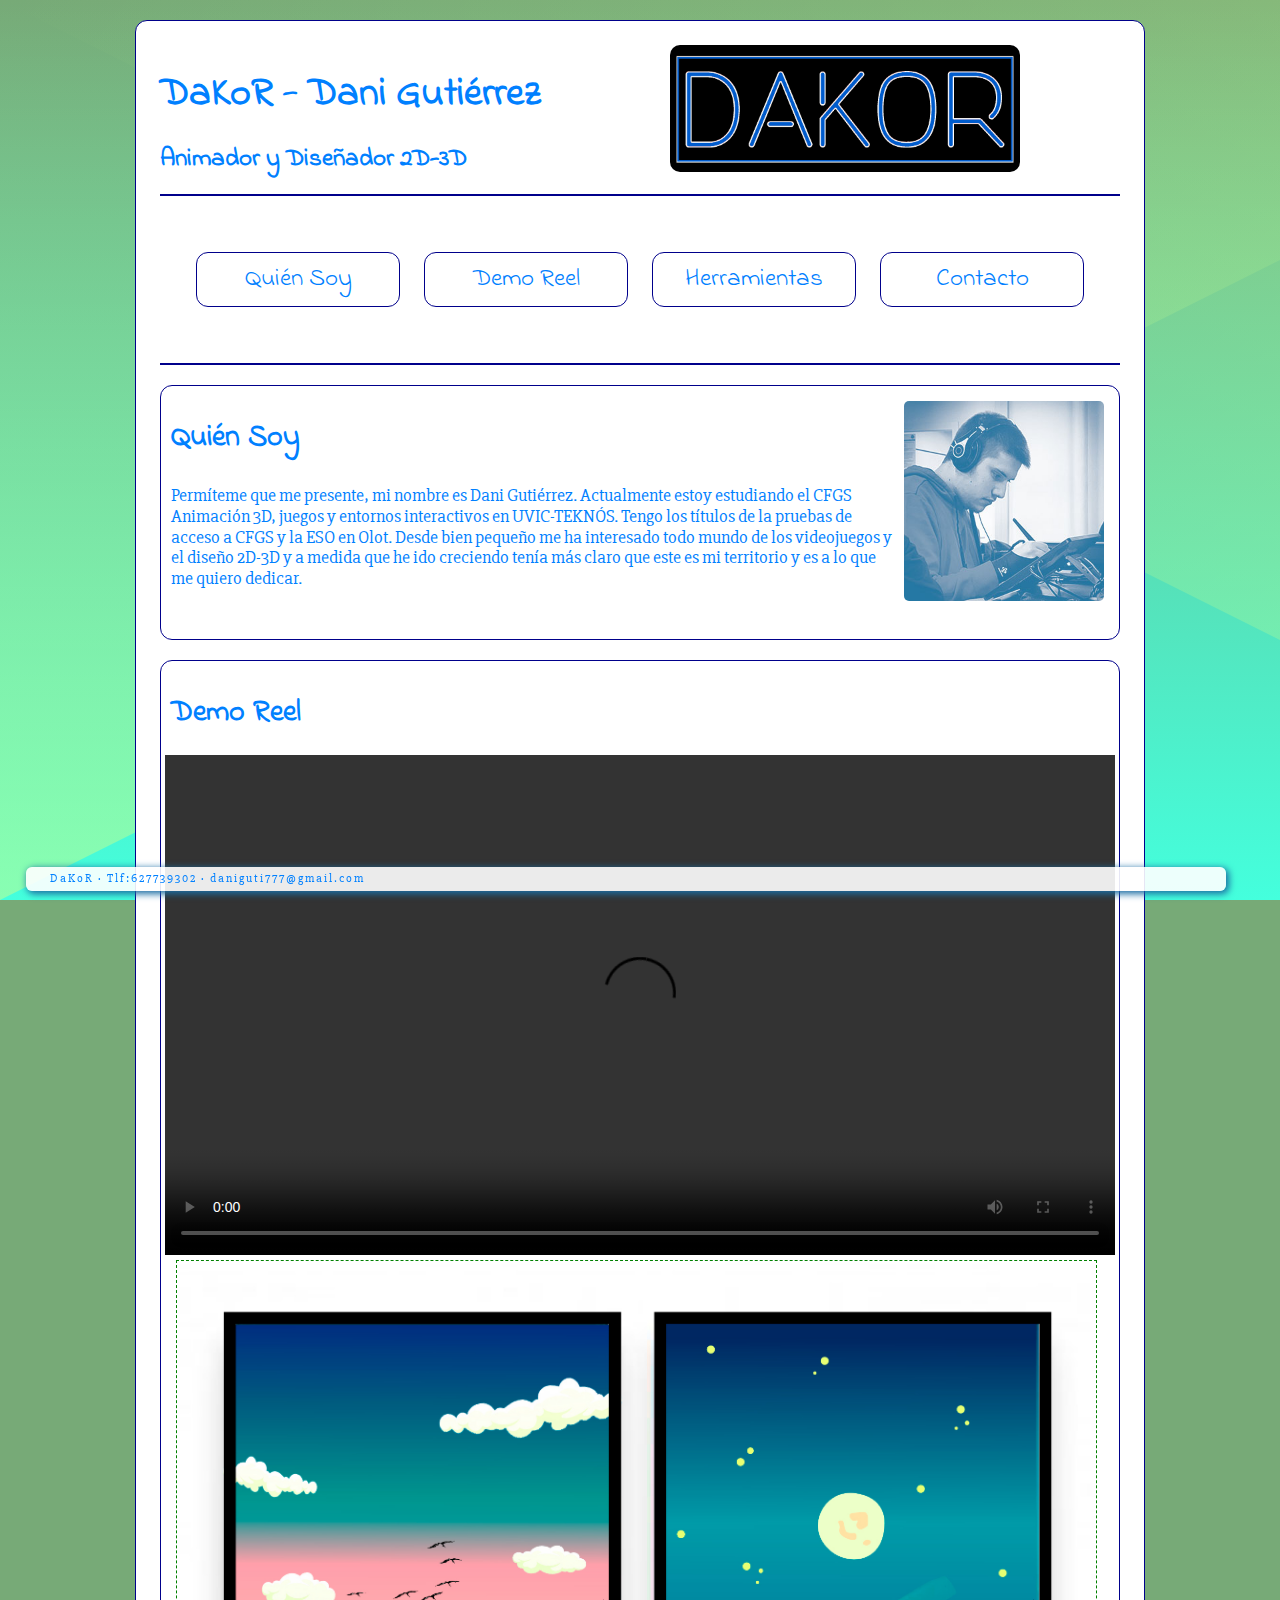
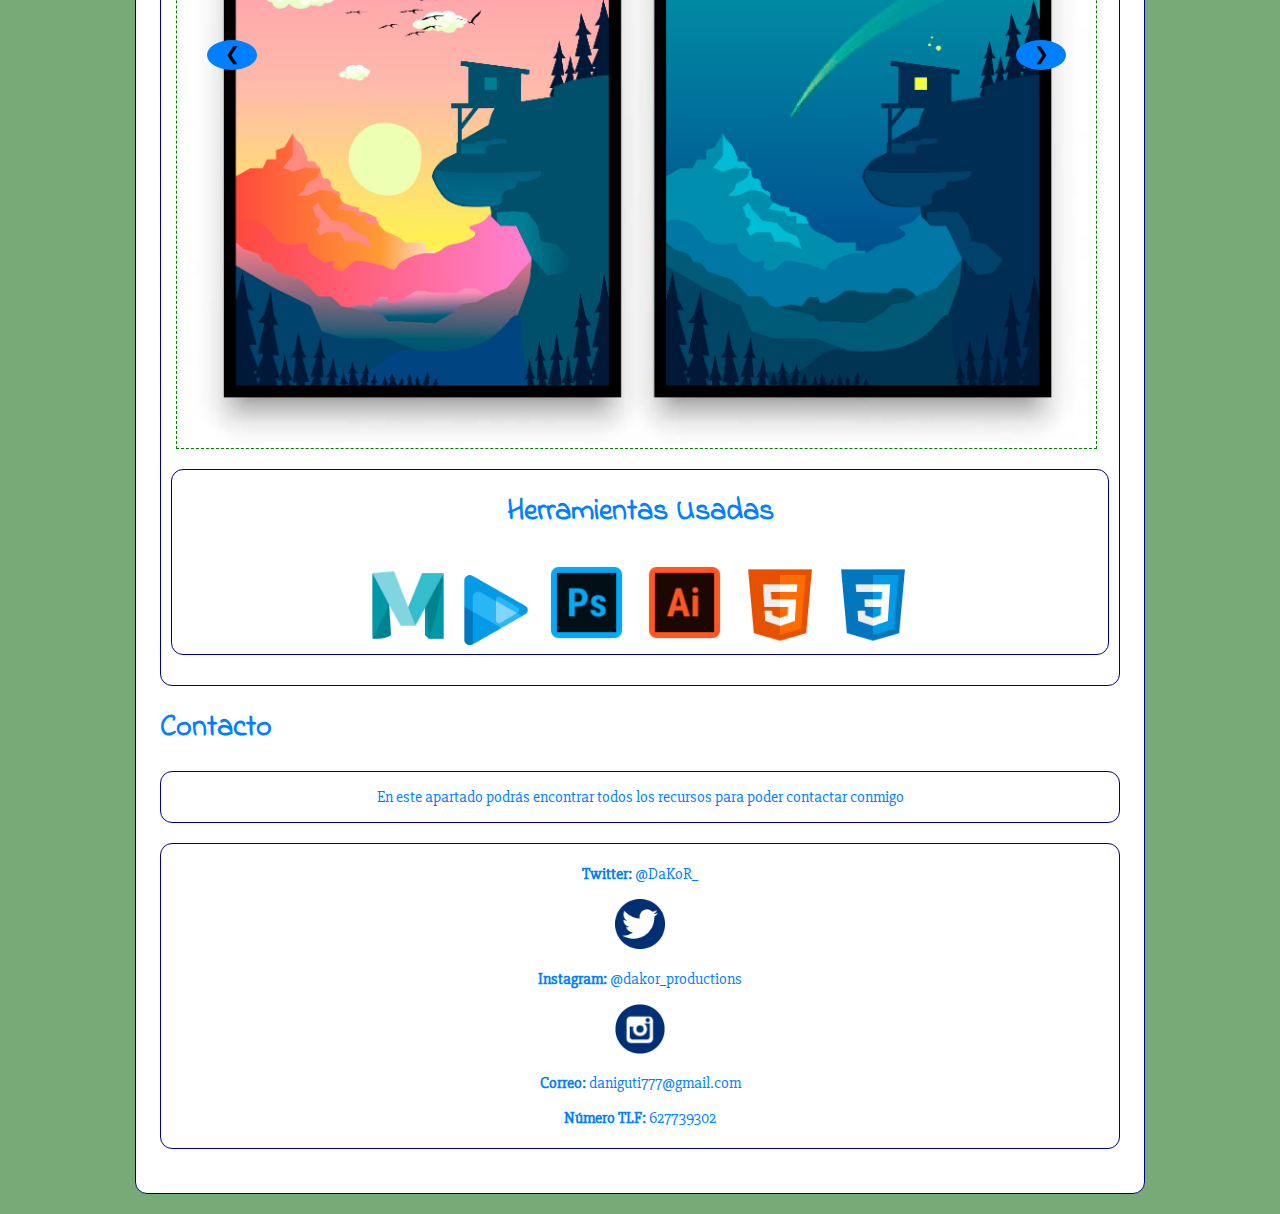
==== index.html @ b159e6d4 "Pujada Arxius" ====
<!DOCTYPE html>
<html lang="en"><head>
    <meta charset="UTF-8">
    <title>DaKoR</title>
    <link rel="icon" href="imatges/favicon.ico" type="image/ico" sizes="20x20">
    <link href="https://fonts.googleapis.com/css?family=Indie+Flower|Slabo+27px&display=swap" rel="stylesheet">
    <link href="css/estil.css" rel="stylesheet">
    <link rel="stylesheet" href="css/normalize.css">
    <link rel="stylesheet" href="css/animations.css">
    
</head>


<body>

  
    <div id="container-general">
        
        <img class="dakor" src="imatges/DaKoR1.jpg" width="350">
        
        <h1 id="titol" class="slideDown">DaKoR - Dani Gutiérrez</h1>
        
        
        
        <h2 id="subtitol" class="floating "> Animador y Diseñador 2D-3D</h2>
        
        <div class= linea>  </div>
        <div id="container-menu">
            <div class="elements-menu active"><a href="index.html">Quién Soy</a></div>
            <div class="elements-menu"><a href="#reel">Demo Reel</a></div>
            <div class="elements-menu"><a href="#herr">Herramientas</a></div>
             <div class="elements-menu"><a href="#cont">Contacto</a></div>
        </div>
        <div class= linea>  </div>
        
        <div class="presen">
            <div class="foto">
            <img class="yo" src="imatges/foto1.jpg" width="200"></div>
            
            <h2 id="qui">Quién Soy</h2>
            
            
            
            <p class="presenta">Permíteme que me presente, mi nombre es Dani Gutiérrez. Actualmente estoy estudiando el CFGS Animación 3D, juegos y entornos interactivos en UVIC-TEKNÓS. Tengo los títulos de la pruebas de acceso a CFGS y la ESO en Olot.
            
            Desde bien pequeño me ha interesado todo mundo de los videojuegos y el diseño 2D-3D y a medida que he ido creciendo tenía más claro que este es mi territorio y es a lo que me quiero dedicar. </p>
        </div>
        
        <div class="demo">
        
        
        <h2 id="reel">Demo Reel</h2>
    

   <div class="box">
      <video width="950" height="500"  controls width="100%">
        <source src="video/treballs.mp4" type="video/mp4"  />
        
        <track label="Català" kind="subtitles" srclang="cat" src="captions/subtitols_ca.vtt" >
        <track label="Castellano" kind="subtitles" srclang="caste" src="captions/subtitols_caste.vtt" >
         </video>
   </div> 
     <div class="container-display">
        <img class="mySlides" src="imatges/pai.jpg" style="width:100%">
        <img class="mySlides" src="imatges/foxer.jpg" style="width:100%">
        <img class="mySlides" src="imatges/yoda.jpg" style="width:100%">

        <button class="boton-slider fletxaDreta-slider" onclick="plusDivs(-1)">&#10094;</button>
        <button class="boton-slider fletxaEsquerra-slider" onclick="plusDivs(1)">&#10095;</button>
    </div>
    <!--Script JS-->

    <script>
        var slideIndex = 1;
        showDivs(slideIndex);

        function plusDivs(n) {
            showDivs(slideIndex += n);
        }

        function showDivs(n) {
            var i;
            var x = document.getElementsByClassName("mySlides");
            if (n > x.length) {
                slideIndex = 1
            }
            if (n < 1) {
                slideIndex = x.length
            }
            for (i = 0; i < x.length; i++) {
                x[i].style.display = "none";
            }
            x[slideIndex - 1].style.display = "block";
        }

    </script>

           
       <div class="eines">
        
        
        <h2 id="herr">Herramientas Usadas </h2>
        
           
           <img class=ps src="imatges/maya.png" width="90" title="Maya 3D"> 
           <img class=ps src="imatges/vegas.png" width="80" title="Vegas Pro"> 
           <img class=ps src="imatges/ps.png" width="95" title="Adobe Photoshop">
           <img class=ps src="imatges/ai.png" width="95" title="Adobe Illustrator">
           <img class=ps src="imatges/html.png" width="90" title="HTML5"> 
           <img class=ps src="imatges/css.png" width="90" title="CSS"> 
           
           
        
        
        
        </div>
        
    </div>
    
    
    
        <div class="contacte">
        
        <h2 id="cont">Contacto</h2>
        
        
        <div class="text">
        <p>En este apartado podrás encontrar todos los recursos para poder contactar conmigo</p>
        </div>
         <div class="text2">
         <div class=""></div>
    <p><b>Twitter:</b> @DaKoR_</p> 
        <div class="twitter">
         <a href="https://twitter.com/DaKoR_"><img width="50" alt="twitter" src="imatges/twitter.png"></a>
               
</div>
                
    <p><b>Instagram:</b> @dakor_productions</p>
    <div class="instag">
    <a href="https://www.instagram.com/dakor_productions/?hl=es"><img width="50" alt="insta" src="imatges/insta.png"></a>
    </div>
    <div class="corretelf">
    <p><b>Correo: </b> daniguti777@gmail.com</p>
    <p><b>Número TLF:</b> 627739302</p>
        
        
        
        
        </div>
        
        
        
        
        </div>
        <p class="footer">DaKoR · Tlf:627739302 · daniguti777@gmail.com</p>
        
         
        
        </div>        
        </div>
        </body> 
        </html>
---- css/estil.css ----
body {
    font-family: 'Slabo 27px', serif;
    color: #0080ff;
    background-color: #77aa77;
background-image: url("data:image/svg+xml,%3Csvg xmlns='http://www.w3.org/2000/svg' width='100%25' height='100%25' viewBox='0 0 2 1'%3E%3Cdefs%3E%3ClinearGradient id='a' gradientUnits='userSpaceOnUse' x1='0' x2='0' y1='0' y2='1'%3E%3Cstop offset='0' stop-color='%2377aa77'/%3E%3Cstop offset='1' stop-color='%234fd'/%3E%3C/linearGradient%3E%3ClinearGradient id='b' gradientUnits='userSpaceOnUse' x1='0' y1='0' x2='0' y2='1'%3E%3Cstop offset='0' stop-color='%23cf8' stop-opacity='0'/%3E%3Cstop offset='1' stop-color='%23cf8' stop-opacity='1'/%3E%3C/linearGradient%3E%3ClinearGradient id='c' gradientUnits='userSpaceOnUse' x1='0' y1='0' x2='2' y2='2'%3E%3Cstop offset='0' stop-color='%23cf8' stop-opacity='0'/%3E%3Cstop offset='1' stop-color='%23cf8' stop-opacity='1'/%3E%3C/linearGradient%3E%3C/defs%3E%3Crect x='0' y='0' fill='url(%23a)' width='2' height='1'/%3E%3Cg fill-opacity='0.5'%3E%3Cpolygon fill='url(%23b)' points='0 1 0 0 2 0'/%3E%3Cpolygon fill='url(%23c)' points='2 1 2 0 0 0'/%3E%3C/g%3E%3C/svg%3E");
background-attachment: fixed;
background-size: cover;
}

a {
    text-decoration: none;
    color: #0080ff;
}
a:hover{
    color: white;
    text-decoration: none
}
.linea{
    border-bottom: 2px solid darkblue;
    
}

#titol {
   
    font-family: 'Indie Flower', cursive;
    font-size: 40px;
    

	visibility: hidden;
}
#subtitol{
    
    font-size: 25px;
}
h2,h3 {
    font-family: 'Indie Flower', cursive;
font-size: 30px;
}

#container-menu {
    margin: 20px auto;
    padding: 24px;
    display: flex;
    flex-wrap: wrap;
    
}

#container-general {
    margin: 20px auto;
    padding: 24px;
    max-width: 960px;
    min-width: 320px;
    background-color: white;
    border: 1px solid darkblue;
    border-radius: 12px;

}
.elements-menu {
    border: 1px solid darkblue;
    border-radius: 12px;
    padding: 12px;
    flex: 1 100px;
    margin: 12px;
    text-align: center;
    cursor: pointer;
    font-family: 'Indie Flower', cursive;
    font-size: 25px;
    
}
.elements-menu:hover, active {
   
    border: 1px solid darkblue;
    flex: 2 100px;
    
    font-family: 'Indie Flower', cursive;
    font-size: 35px;
    background-color: #0080ff;
    color: white;
}
.dakor {
   
    border-radius: 10px;
    float: right;
    display: flex;
    margin-right: 100px;
}
.yo{
    border-radius: 10px;
    float: right;
    display: flex;
    padding: 5px
}
.footer{
    position: fixed;
 bottom: 1%;
 left: 2%;
 padding: 5px 24px;
 background-color: rgba(255, 255, 255, 0.9);
 width: 90%;
 font-size: 12px;
 font-weight: 400;
    box-shadow: 2px 2px 7px 1px #1C6EA4;
    margin: auto;
    border-radius: 6px;
    letter-spacing: 2px;
}


.bloc {
    display: block;
    border: 1px solid darkblue;
    border-radius: 12px;
    flex-wrap: wrap;
    padding: 12px;
    position: relative;
    width: 95%;
    /*indicador*/
    margin: 5px;
}

.clearfix {
    overflow: auto;
}

.boton-slider {
    width: 42px;
    height: 30px;
    background-color: white;
    margin-left: 30px;
    margin-right: 30px;
    border: 2px solid #0080ff;
     border-radius: 50%;
}

.boton-slider:hover {
    width: 42px;
    height: 30px;
    background-color:#0080ff;
    border: 2px solid white;
    border-radius: 50%;
}

.fletxaDreta-slider {
    position: absolute;
    top: 50%;
    left: 0%;
    transform: translate(0%, -50%);
}

.fletxaEsquerra-slider {
    position: absolute;
    top: 50%;
    right: 0%;
    transform: translate(0%, -50%);
}
.text{
    font-family: 'Slabo 27px', serif;
     border: 1px solid darkblue;
    border-radius: 12px;
    margin-bottom: 20px;
    text-align: center;
}

.presen, .demo{
    border: 1px solid darkblue;
    border-radius: 12px;
    font-size: 18px;
    text-align: left;
    margin-top: 20px;
    margin-bottom: 20px;
    padding: 10px;
}
.text2{
    
    text-align: center;
}
.eines{
    border: 1px solid darkblue;
    border-radius: 12px;
    font-size: 18px;
    text-align: left;
    margin-top: 20px;
    margin-bottom: 20px;
    text-align: center
    
}

.presenta{
    margin-bottom: 40px;
    margin-top: 30px;
}
}
.twitter{
    
    float: right;
    display: flex;
    margin-right: 100px;
    
}
.text2{
    font-family: 'Slabo 27px', serif;
     border: 1px solid darkblue;
    border-radius: 12px;
    margin-bottom: 20px;
padding: 5px;
}
.me{
    border-radius: 12px;
    max-width: 90px;
float: right;
}

.box{
    display: flex;
    justify-content: center;
    align-content: center;
}

::cue {
      color: #FFFF00;
  background-color: rgba(0, 0, 0, 0.6);
   
}


.dakor{
    
   box-shadow: inset 0 0 35px 35px transparent, 0 0 75px 50px transparent;
    transition-duration: 1s;
    transform: rotate(0deg);
}
.dakor:hover{
    box-shadow: inset 0 0 75px 75px slategray, 0 0 0 slategray;
    transform: rotate(360deg);
}
.clearfix {
        overflow: auto;
    }

    .container {
        width: 75%;
        margin: auto;
        border: 1px solid red;
        box-sizing: border-box;
        text-align: center;
    }

    .container-display {
        position: relative;
        width: 98%;
        /*indicador*/
        margin: 5px;
        border: 1px dashed green;

    }

    .container-text {
        text-align: left;
        /*indicador*/
        margin: 5px;
        border: 1px dashed purple;
    }

    .boton-slider {
        width: 50px;
        height: 30px;
        background-color: #0080ff;
    }

    .boton-slider:hover {
        width: 50px;
        height: 30px;
        background-color: skyblue;
    }

    .fletxaDreta-slider {
        position: absolute;
        top: 50%;
        left: 0%;
        transform: translate(0%, -50%);
        */
    }

    .fletxaEsquerra-slider {
        position: absolute;
        top: 50%;
        right: 0%;
        transform: translate(0%, -50%);
    }


    .mySlides {
        display: none;
    }
---- css/animations.css ----
/*
==============================================
CSS3 ANIMATION CHEAT SHEET
==============================================

Made by Justin Aguilar

www.justinaguilar.com/animations/

Questions, comments, concerns, love letters:
justin@justinaguilar.com
==============================================
*/

/*
==============================================
slideDown
==============================================
*/


.slideDown{
	animation-name: slideDown;
	-webkit-animation-name: slideDown;	

	animation-duration: 1s;	
	-webkit-animation-duration: 1s;

	animation-timing-function: ease;	
	-webkit-animation-timing-function: ease;	

	visibility: visible !important;						
}

@keyframes slideDown {
	0% {
		transform: translateY(-100%);
	}
	50%{
		transform: translateY(8%);
	}
	65%{
		transform: translateY(-4%);
	}
	80%{
		transform: translateY(4%);
	}
	95%{
		transform: translateY(-2%);
	}			
	100% {
		transform: translateY(0%);
	}		
}

@-webkit-keyframes slideDown {
	0% {
		-webkit-transform: translateY(-100%);
	}
	50%{
		-webkit-transform: translateY(8%);
	}
	65%{
		-webkit-transform: translateY(-4%);
	}
	80%{
		-webkit-transform: translateY(4%);
	}
	95%{
		-webkit-transform: translateY(-2%);
	}			
	100% {
		-webkit-transform: translateY(0%);
	}	
}

/*
==============================================
slideUp
==============================================
*/


.slideUp{
	animation-name: slideUp;
	-webkit-animation-name: slideUp;	

	animation-duration: 1s;	
	-webkit-animation-duration: 1s;

	animation-timing-function: ease;	
	-webkit-animation-timing-function: ease;

	visibility: visible !important;			
}

@keyframes slideUp {
	0% {
		transform: translateY(100%);
	}
	50%{
		transform: translateY(-8%);
	}
	65%{
		transform: translateY(4%);
	}
	80%{
		transform: translateY(-4%);
	}
	95%{
		transform: translateY(2%);
	}			
	100% {
		transform: translateY(0%);
	}	
}

@-webkit-keyframes slideUp {
	0% {
		-webkit-transform: translateY(100%);
	}
	50%{
		-webkit-transform: translateY(-8%);
	}
	65%{
		-webkit-transform: translateY(4%);
	}
	80%{
		-webkit-transform: translateY(-4%);
	}
	95%{
		-webkit-transform: translateY(2%);
	}			
	100% {
		-webkit-transform: translateY(0%);
	}	
}

/*
==============================================
slideLeft
==============================================
*/


.slideLeft{
	animation-name: slideLeft;
	-webkit-animation-name: slideLeft;	

	animation-duration: 1s;	
	-webkit-animation-duration: 1s;

	animation-timing-function: ease-in-out;	
	-webkit-animation-timing-function: ease-in-out;		

	visibility: visible !important;	
}

@keyframes slideLeft {
	0% {
		transform: translateX(150%);
	}
	50%{
		transform: translateX(-8%);
	}
	65%{
		transform: translateX(4%);
	}
	80%{
		transform: translateX(-4%);
	}
	95%{
		transform: translateX(2%);
	}			
	100% {
		transform: translateX(0%);
	}
}

@-webkit-keyframes slideLeft {
	0% {
		-webkit-transform: translateX(150%);
	}
	50%{
		-webkit-transform: translateX(-8%);
	}
	65%{
		-webkit-transform: translateX(4%);
	}
	80%{
		-webkit-transform: translateX(-4%);
	}
	95%{
		-webkit-transform: translateX(2%);
	}			
	100% {
		-webkit-transform: translateX(0%);
	}
}

/*
==============================================
slideRight
==============================================
*/


.slideRight{
	animation-name: slideRight;
	-webkit-animation-name: slideRight;	

	animation-duration: 1s;	
	-webkit-animation-duration: 1s;

	animation-timing-function: ease-in-out;	
	-webkit-animation-timing-function: ease-in-out;		

	visibility: visible !important;	
}

@keyframes slideRight {
	0% {
		transform: translateX(-150%);
	}
	50%{
		transform: translateX(8%);
	}
	65%{
		transform: translateX(-4%);
	}
	80%{
		transform: translateX(4%);
	}
	95%{
		transform: translateX(-2%);
	}			
	100% {
		transform: translateX(0%);
	}	
}

@-webkit-keyframes slideRight {
	0% {
		-webkit-transform: translateX(-150%);
	}
	50%{
		-webkit-transform: translateX(8%);
	}
	65%{
		-webkit-transform: translateX(-4%);
	}
	80%{
		-webkit-transform: translateX(4%);
	}
	95%{
		-webkit-transform: translateX(-2%);
	}			
	100% {
		-webkit-transform: translateX(0%);
	}
}

/*
==============================================
slideExpandUp
==============================================
*/


.slideExpandUp{
	animation-name: slideExpandUp;
	-webkit-animation-name: slideExpandUp;	

	animation-duration: 1.6s;	
	-webkit-animation-duration: 1.6s;

	animation-timing-function: ease-out;	
	-webkit-animation-timing-function: ease -out;

	visibility: visible !important;	
}

@keyframes slideExpandUp {
	0% {
		transform: translateY(100%) scaleX(0.5);
	}
	30%{
		transform: translateY(-8%) scaleX(0.5);
	}	
	40%{
		transform: translateY(2%) scaleX(0.5);
	}
	50%{
		transform: translateY(0%) scaleX(1.1);
	}
	60%{
		transform: translateY(0%) scaleX(0.9);		
	}
	70% {
		transform: translateY(0%) scaleX(1.05);
	}			
	80%{
		transform: translateY(0%) scaleX(0.95);		
	}
	90% {
		transform: translateY(0%) scaleX(1.02);
	}	
	100%{
		transform: translateY(0%) scaleX(1);		
	}
}

@-webkit-keyframes slideExpandUp {
	0% {
		-webkit-transform: translateY(100%) scaleX(0.5);
	}
	30%{
		-webkit-transform: translateY(-8%) scaleX(0.5);
	}	
	40%{
		-webkit-transform: translateY(2%) scaleX(0.5);
	}
	50%{
		-webkit-transform: translateY(0%) scaleX(1.1);
	}
	60%{
		-webkit-transform: translateY(0%) scaleX(0.9);		
	}
	70% {
		-webkit-transform: translateY(0%) scaleX(1.05);
	}			
	80%{
		-webkit-transform: translateY(0%) scaleX(0.95);		
	}
	90% {
		-webkit-transform: translateY(0%) scaleX(1.02);
	}	
	100%{
		-webkit-transform: translateY(0%) scaleX(1);		
	}
}

/*
==============================================
expandUp
==============================================
*/


.expandUp{
	animation-name: expandUp;
	-webkit-animation-name: expandUp;	

	animation-duration: 0.7s;	
	-webkit-animation-duration: 0.7s;

	animation-timing-function: ease;	
	-webkit-animation-timing-function: ease;		

	visibility: visible !important;	
}

@keyframes expandUp {
	0% {
		transform: translateY(100%) scale(0.6) scaleY(0.5);
	}
	60%{
		transform: translateY(-7%) scaleY(1.12);
	}
	75%{
		transform: translateY(3%);
	}	
	100% {
		transform: translateY(0%) scale(1) scaleY(1);
	}	
}

@-webkit-keyframes expandUp {
	0% {
		-webkit-transform: translateY(100%) scale(0.6) scaleY(0.5);
	}
	60%{
		-webkit-transform: translateY(-7%) scaleY(1.12);
	}
	75%{
		-webkit-transform: translateY(3%);
	}	
	100% {
		-webkit-transform: translateY(0%) scale(1) scaleY(1);
	}	
}

/*
==============================================
fadeIn
==============================================
*/

.fadeIn{
	animation-name: fadeIn;
	-webkit-animation-name: fadeIn;	

	animation-duration: 1.5s;	
	-webkit-animation-duration: 1.5s;

	animation-timing-function: ease-in-out;	
	-webkit-animation-timing-function: ease-in-out;		

	visibility: visible !important;	
}

@keyframes fadeIn {
	0% {
		transform: scale(0);
		opacity: 0.0;		
	}
	60% {
		transform: scale(1.1);	
	}
	80% {
		transform: scale(0.9);
		opacity: 1;	
	}	
	100% {
		transform: scale(1);
		opacity: 1;	
	}		
}

@-webkit-keyframes fadeIn {
	0% {
		-webkit-transform: scale(0);
		opacity: 0.0;		
	}
	60% {
		-webkit-transform: scale(1.1);
	}
	80% {
		-webkit-transform: scale(0.9);
		opacity: 1;	
	}	
	100% {
		-webkit-transform: scale(1);
		opacity: 1;	
	}		
}

/*
==============================================
expandOpen
==============================================
*/


.expandOpen{
	animation-name: expandOpen;
	-webkit-animation-name: expandOpen;	

	animation-duration: 1.2s;	
	-webkit-animation-duration: 1.2s;

	animation-timing-function: ease-out;	
	-webkit-animation-timing-function: ease-out;	

	visibility: visible !important;	
}

@keyframes expandOpen {
	0% {
		transform: scale(1.8);		
	}
	50% {
		transform: scale(0.95);
	}	
	80% {
		transform: scale(1.05);
	}
	90% {
		transform: scale(0.98);
	}	
	100% {
		transform: scale(1);
	}			
}

@-webkit-keyframes expandOpen {
	0% {
		-webkit-transform: scale(1.8);		
	}
	50% {
		-webkit-transform: scale(0.95);
	}	
	80% {
		-webkit-transform: scale(1.05);
	}
	90% {
		-webkit-transform: scale(0.98);
	}	
	100% {
		-webkit-transform: scale(1);
	}					
}

/*
==============================================
bigEntrance
==============================================
*/


.bigEntrance{
	animation-name: bigEntrance;
	-webkit-animation-name: bigEntrance;	

	animation-duration: 1.6s;	
	-webkit-animation-duration: 1.6s;

	animation-timing-function: ease-out;	
	-webkit-animation-timing-function: ease-out;	

	visibility: visible !important;			
}

@keyframes bigEntrance {
	0% {
		transform: scale(0.3) rotate(6deg) translateX(-30%) translateY(30%);
		opacity: 0.2;
	}
	30% {
		transform: scale(1.03) rotate(-2deg) translateX(2%) translateY(-2%);		
		opacity: 1;
	}
	45% {
		transform: scale(0.98) rotate(1deg) translateX(0%) translateY(0%);
		opacity: 1;
	}
	60% {
		transform: scale(1.01) rotate(-1deg) translateX(0%) translateY(0%);		
		opacity: 1;
	}	
	75% {
		transform: scale(0.99) rotate(1deg) translateX(0%) translateY(0%);
		opacity: 1;
	}
	90% {
		transform: scale(1.01) rotate(0deg) translateX(0%) translateY(0%);		
		opacity: 1;
	}	
	100% {
		transform: scale(1) rotate(0deg) translateX(0%) translateY(0%);
		opacity: 1;
	}		
}

@-webkit-keyframes bigEntrance {
	0% {
		-webkit-transform: scale(0.3) rotate(6deg) translateX(-30%) translateY(30%);
		opacity: 0.2;
	}
	30% {
		-webkit-transform: scale(1.03) rotate(-2deg) translateX(2%) translateY(-2%);		
		opacity: 1;
	}
	45% {
		-webkit-transform: scale(0.98) rotate(1deg) translateX(0%) translateY(0%);
		opacity: 1;
	}
	60% {
		-webkit-transform: scale(1.01) rotate(-1deg) translateX(0%) translateY(0%);		
		opacity: 1;
	}	
	75% {
		-webkit-transform: scale(0.99) rotate(1deg) translateX(0%) translateY(0%);
		opacity: 1;
	}
	90% {
		-webkit-transform: scale(1.01) rotate(0deg) translateX(0%) translateY(0%);		
		opacity: 1;
	}	
	100% {
		-webkit-transform: scale(1) rotate(0deg) translateX(0%) translateY(0%);
		opacity: 1;
	}				
}

/*
==============================================
hatch
==============================================
*/

.hatch{
	animation-name: hatch;
	-webkit-animation-name: hatch;	

	animation-duration: 2s;	
	-webkit-animation-duration: 2s;

	animation-timing-function: ease-in-out;	
	-webkit-animation-timing-function: ease-in-out;

	transform-origin: 50% 100%;
	-ms-transform-origin: 50% 100%;
	-webkit-transform-origin: 50% 100%; 

	visibility: visible !important;		
}

@keyframes hatch {
	0% {
		transform: rotate(0deg) scaleY(0.6);
	}
	20% {
		transform: rotate(-2deg) scaleY(1.05);
	}
	35% {
		transform: rotate(2deg) scaleY(1);
	}
	50% {
		transform: rotate(-2deg);
	}	
	65% {
		transform: rotate(1deg);
	}	
	80% {
		transform: rotate(-1deg);
	}		
	100% {
		transform: rotate(0deg);
	}									
}

@-webkit-keyframes hatch {
	0% {
		-webkit-transform: rotate(0deg) scaleY(0.6);
	}
	20% {
		-webkit-transform: rotate(-2deg) scaleY(1.05);
	}
	35% {
		-webkit-transform: rotate(2deg) scaleY(1);
	}
	50% {
		-webkit-transform: rotate(-2deg);
	}	
	65% {
		-webkit-transform: rotate(1deg);
	}	
	80% {
		-webkit-transform: rotate(-1deg);
	}		
	100% {
		-webkit-transform: rotate(0deg);
	}		
}


/*
==============================================
bounce
==============================================
*/


.bounce{
	animation-name: bounce;
	-webkit-animation-name: bounce;	

	animation-duration: 1.6s;	
	-webkit-animation-duration: 1.6s;

	animation-timing-function: ease;	
	-webkit-animation-timing-function: ease;	
	
	transform-origin: 50% 100%;
	-ms-transform-origin: 50% 100%;
	-webkit-transform-origin: 50% 100%; 	
}

@keyframes bounce {
	0% {
		transform: translateY(0%) scaleY(0.6);
	}
	60%{
		transform: translateY(-100%) scaleY(1.1);
	}
	70%{
		transform: translateY(0%) scaleY(0.95) scaleX(1.05);
	}
	80%{
		transform: translateY(0%) scaleY(1.05) scaleX(1);
	}	
	90%{
		transform: translateY(0%) scaleY(0.95) scaleX(1);
	}				
	100%{
		transform: translateY(0%) scaleY(1) scaleX(1);
	}	
}

@-webkit-keyframes bounce {
	0% {
		-webkit-transform: translateY(0%) scaleY(0.6);
	}
	60%{
		-webkit-transform: translateY(-100%) scaleY(1.1);
	}
	70%{
		-webkit-transform: translateY(0%) scaleY(0.95) scaleX(1.05);
	}
	80%{
		-webkit-transform: translateY(0%) scaleY(1.05) scaleX(1);
	}	
	90%{
		-webkit-transform: translateY(0%) scaleY(0.95) scaleX(1);
	}				
	100%{
		-webkit-transform: translateY(0%) scaleY(1) scaleX(1);
	}		
}


/*
==============================================
pulse
==============================================
*/

.pulse{
	animation-name: pulse;
	-webkit-animation-name: pulse;	

	animation-duration: 1.5s;	
	-webkit-animation-duration: 1.5s;

	animation-iteration-count: infinite;
	-webkit-animation-iteration-count: infinite;
}

@keyframes pulse {
	0% {
		transform: scale(0.9);
		opacity: 0.7;		
	}
	50% {
		transform: scale(1);
		opacity: 1;	
	}	
	100% {
		transform: scale(0.9);
		opacity: 0.7;	
	}			
}

@-webkit-keyframes pulse {
	0% {
		-webkit-transform: scale(0.95);
		opacity: 0.7;		
	}
	50% {
		-webkit-transform: scale(1);
		opacity: 1;	
	}	
	100% {
		-webkit-transform: scale(0.95);
		opacity: 0.7;	
	}			
}

/*
==============================================
floating
==============================================
*/

.floating{
	animation-name: floating;
	-webkit-animation-name: floating;

	animation-duration: 1.5s;	
	-webkit-animation-duration: 1.5s;

	animation-iteration-count: infinite;
	-webkit-animation-iteration-count: infinite;
}

@keyframes floating {
	0% {
		transform: translateY(0%);	
	}
	50% {
		transform: translateY(-40%);	
	}	
	100% {
		transform: translateY(0%);
	}			
}

@-webkit-keyframes floating {
	0% {
		-webkit-transform: translateY(0%);	
	}
	50% {
		-webkit-transform: translateY(50%);	
	}	
	100% {
		-webkit-transform: translateY(0%);
	}			
}

/*
==============================================
tossing
==============================================
*/

.tossing{
	animation-name: tossing;
	-webkit-animation-name: tossing;	

	animation-duration: 2.5s;	
	-webkit-animation-duration: 2.5s;

	animation-iteration-count: infinite;
	-webkit-animation-iteration-count: infinite;
}

@keyframes tossing {
	0% {
		transform: rotate(-4deg);	
	}
	50% {
		transform: rotate(4deg);
	}
	100% {
		transform: rotate(-4deg);	
	}						
}

@-webkit-keyframes tossing {
	0% {
		-webkit-transform: rotate(-4deg);	
	}
	50% {
		-webkit-transform: rotate(4deg);
	}
	100% {
		-webkit-transform: rotate(-4deg);	
	}				
}

/*
==============================================
pullUp
==============================================
*/

.pullUp{
	animation-name: pullUp;
	-webkit-animation-name: pullUp;	

	animation-duration: 1.1s;	
	-webkit-animation-duration: 1.1s;

	animation-timing-function: ease-out;	
	-webkit-animation-timing-function: ease-out;	

	transform-origin: 50% 100%;
	-ms-transform-origin: 50% 100%;
	-webkit-transform-origin: 50% 100%; 		
}

@keyframes pullUp {
	0% {
		transform: scaleY(0.1);
	}
	40% {
		transform: scaleY(1.02);
	}
	60% {
		transform: scaleY(0.98);
	}
	80% {
		transform: scaleY(1.01);
	}
	100% {
		transform: scaleY(0.98);
	}				
	80% {
		transform: scaleY(1.01);
	}
	100% {
		transform: scaleY(1);
	}							
}

@-webkit-keyframes pullUp {
	0% {
		-webkit-transform: scaleY(0.1);
	}
	40% {
		-webkit-transform: scaleY(1.02);
	}
	60% {
		-webkit-transform: scaleY(0.98);
	}
	80% {
		-webkit-transform: scaleY(1.01);
	}
	100% {
		-webkit-transform: scaleY(0.98);
	}				
	80% {
		-webkit-transform: scaleY(1.01);
	}
	100% {
		-webkit-transform: scaleY(1);
	}		
}

/*
==============================================
pullDown
==============================================
*/

.pullDown{
	animation-name: pullDown;
	-webkit-animation-name: pullDown;	

	animation-duration: 1.1s;	
	-webkit-animation-duration: 1.1s;

	animation-timing-function: ease-out;	
	-webkit-animation-timing-function: ease-out;	

	transform-origin: 50% 0%;
	-ms-transform-origin: 50% 0%;
	-webkit-transform-origin: 50% 0%; 		
}

@keyframes pullDown {
	0% {
		transform: scaleY(0.1);
	}
	40% {
		transform: scaleY(1.02);
	}
	60% {
		transform: scaleY(0.98);
	}
	80% {
		transform: scaleY(1.01);
	}
	100% {
		transform: scaleY(0.98);
	}				
	80% {
		transform: scaleY(1.01);
	}
	100% {
		transform: scaleY(1);
	}							
}

@-webkit-keyframes pullDown {
	0% {
		-webkit-transform: scaleY(0.1);
	}
	40% {
		-webkit-transform: scaleY(1.02);
	}
	60% {
		-webkit-transform: scaleY(0.98);
	}
	80% {
		-webkit-transform: scaleY(1.01);
	}
	100% {
		-webkit-transform: scaleY(0.98);
	}				
	80% {
		-webkit-transform: scaleY(1.01);
	}
	100% {
		-webkit-transform: scaleY(1);
	}		
}

/*
==============================================
stretchLeft
==============================================
*/

.stretchLeft{
	animation-name: stretchLeft;
	-webkit-animation-name: stretchLeft;	

	animation-duration: 1.5s;	
	-webkit-animation-duration: 1.5s;

	animation-timing-function: ease-out;	
	-webkit-animation-timing-function: ease-out;	

	transform-origin: 100% 0%;
	-ms-transform-origin: 100% 0%;
	-webkit-transform-origin: 100% 0%; 
}

@keyframes stretchLeft {
	0% {
		transform: scaleX(0.3);
	}
	40% {
		transform: scaleX(1.02);
	}
	60% {
		transform: scaleX(0.98);
	}
	80% {
		transform: scaleX(1.01);
	}
	100% {
		transform: scaleX(0.98);
	}				
	80% {
		transform: scaleX(1.01);
	}
	100% {
		transform: scaleX(1);
	}							
}

@-webkit-keyframes stretchLeft {
	0% {
		-webkit-transform: scaleX(0.3);
	}
	40% {
		-webkit-transform: scaleX(1.02);
	}
	60% {
		-webkit-transform: scaleX(0.98);
	}
	80% {
		-webkit-transform: scaleX(1.01);
	}
	100% {
		-webkit-transform: scaleX(0.98);
	}				
	80% {
		-webkit-transform: scaleX(1.01);
	}
	100% {
		-webkit-transform: scaleX(1);
	}		
}

/*
==============================================
stretchRight
==============================================
*/

.stretchRight{
	animation-name: stretchRight;
	-webkit-animation-name: stretchRight;	

	animation-duration: 1.5s;	
	-webkit-animation-duration: 1.5s;

	animation-timing-function: ease-out;	
	-webkit-animation-timing-function: ease-out;	

	transform-origin: 0% 0%;
	-ms-transform-origin: 0% 0%;
	-webkit-transform-origin: 0% 0%; 		
}

@keyframes stretchRight {
	0% {
		transform: scaleX(0.3);
	}
	40% {
		transform: scaleX(1.02);
	}
	60% {
		transform: scaleX(0.98);
	}
	80% {
		transform: scaleX(1.01);
	}
	100% {
		transform: scaleX(0.98);
	}				
	80% {
		transform: scaleX(1.01);
	}
	100% {
		transform: scaleX(1);
	}							
}

@-webkit-keyframes stretchRight {
	0% {
		-webkit-transform: scaleX(0.3);
	}
	40% {
		-webkit-transform: scaleX(1.02);
	}
	60% {
		-webkit-transform: scaleX(0.98);
	}
	80% {
		-webkit-transform: scaleX(1.01);
	}
	100% {
		-webkit-transform: scaleX(0.98);
	}				
	80% {
		-webkit-transform: scaleX(1.01);
	}
	100% {
		-webkit-transform: scaleX(1);
	}		
}
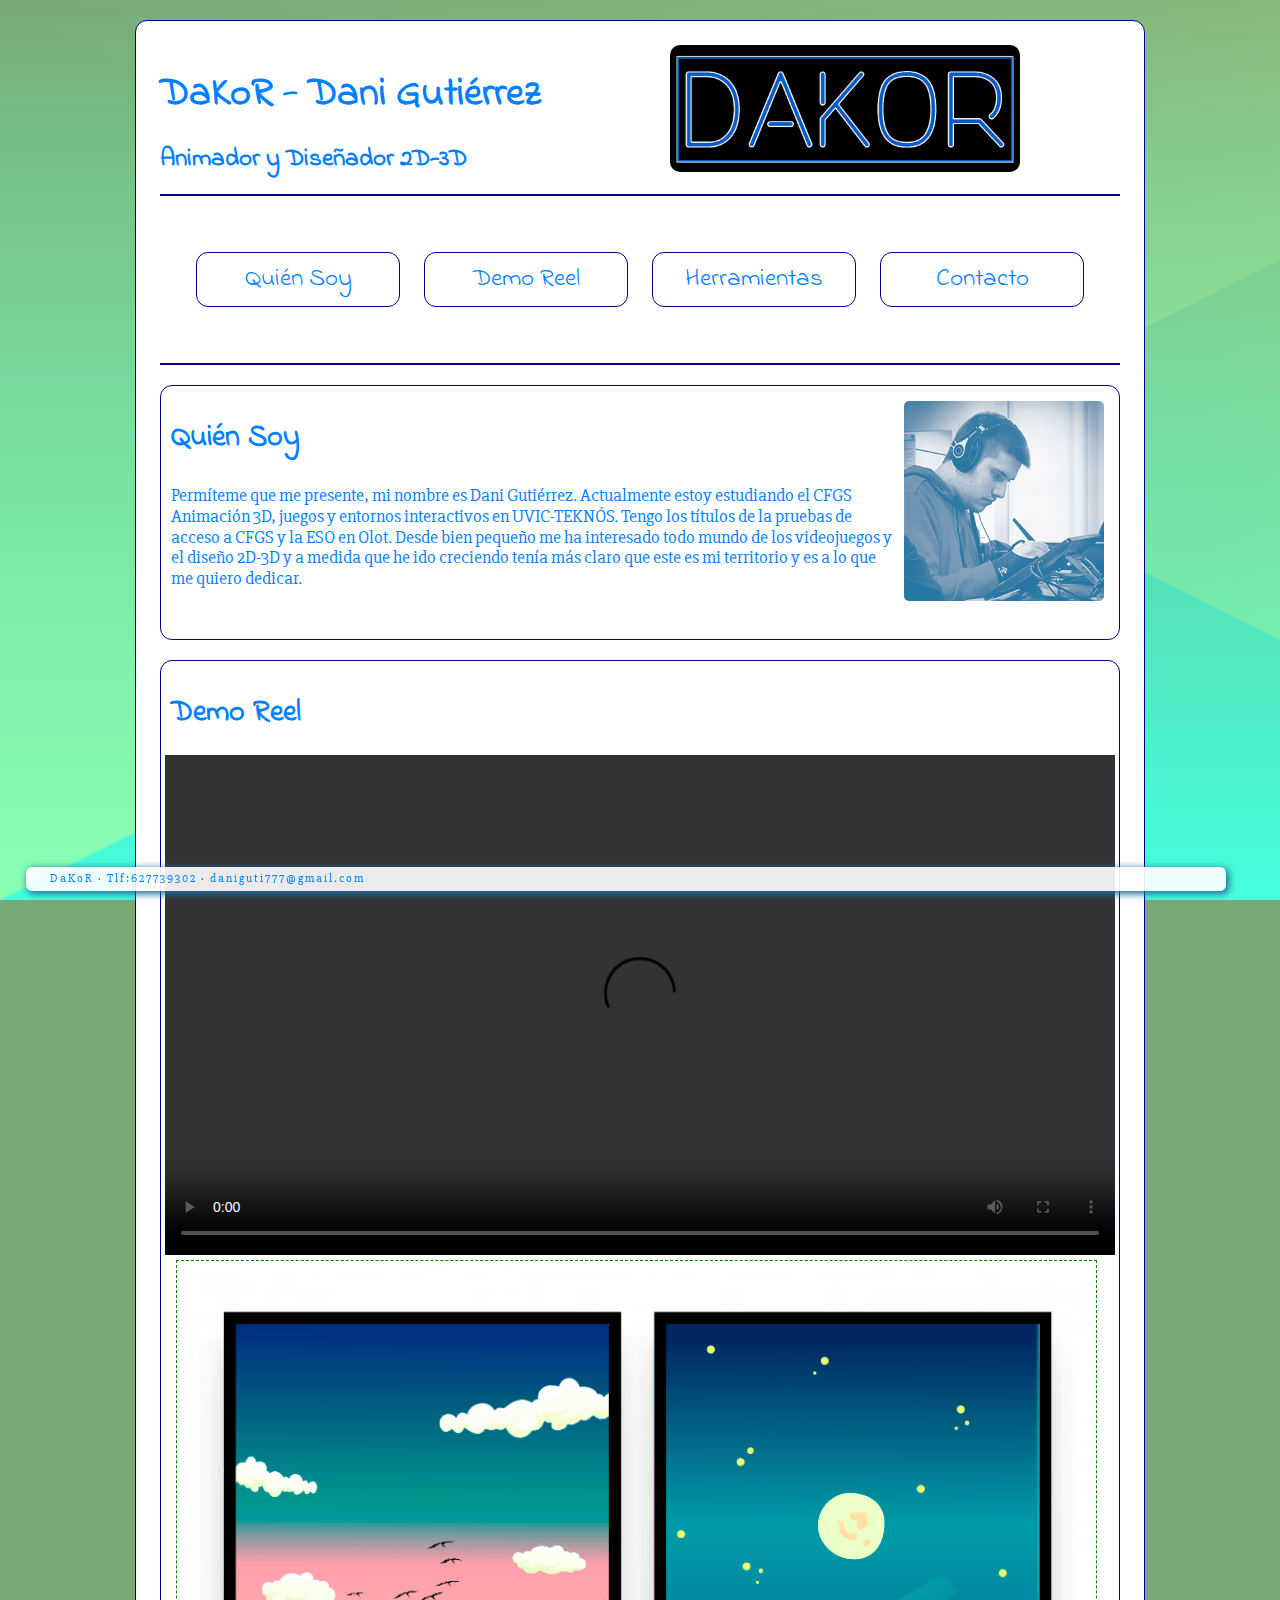
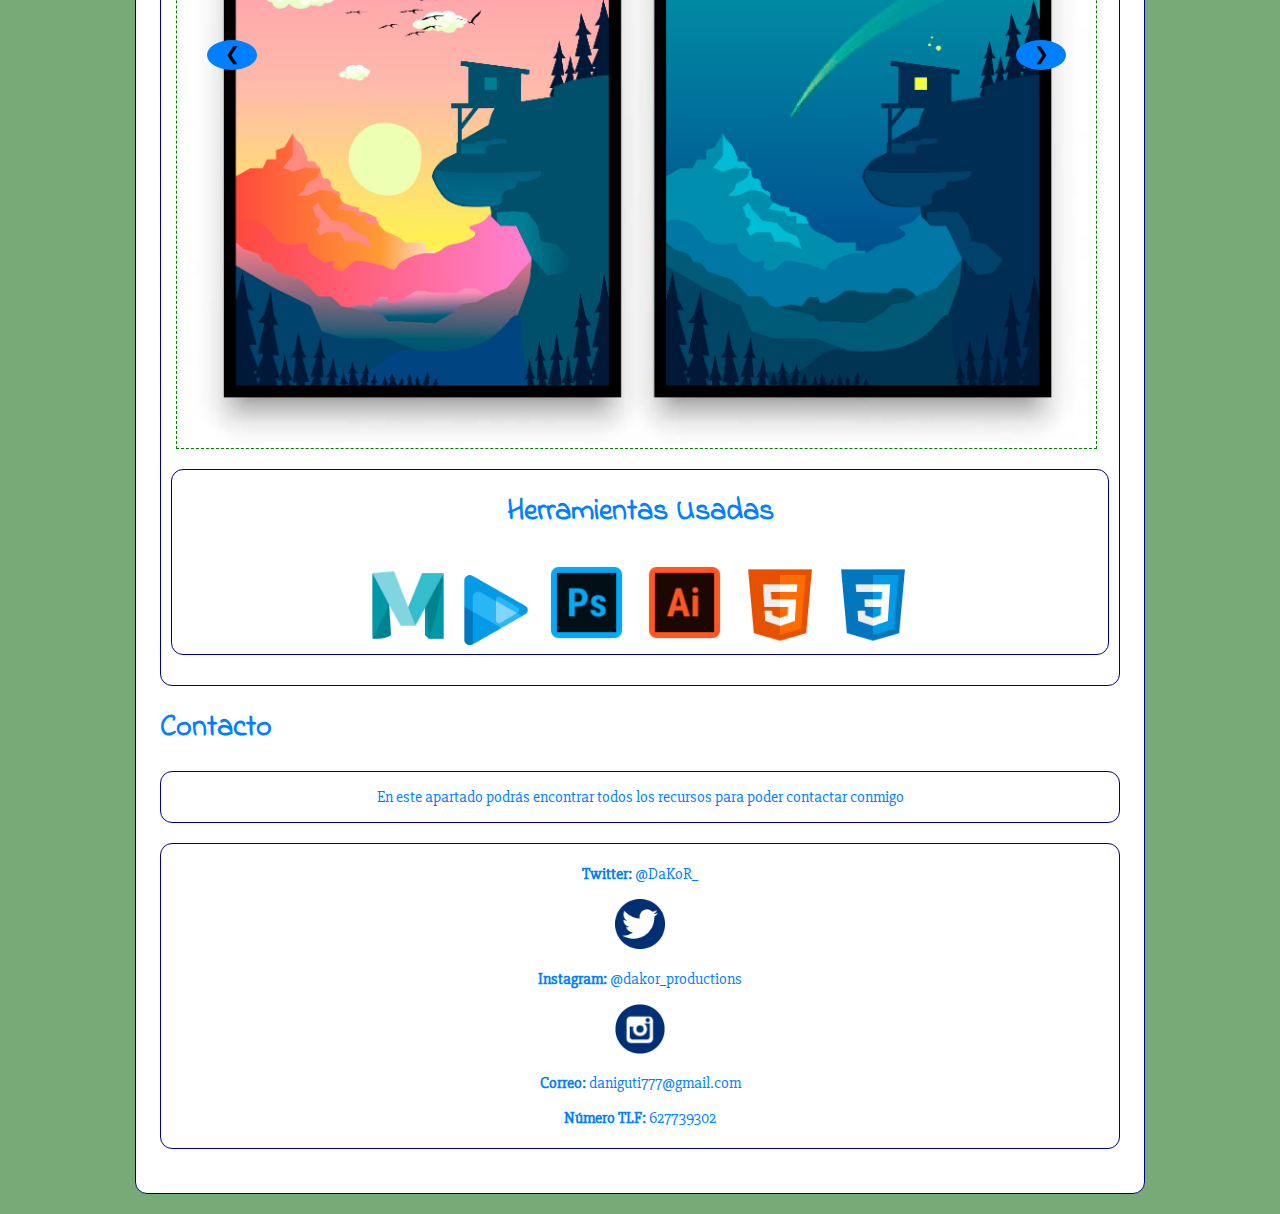
==== commit 61d499ab: "Afegir comentari" ====
--- a/index.html
+++ b/index.html
@@ -13,7 +13,7 @@
 
 <body>
 
-  
+  <!--comentari-->
     <div id="container-general">
         
         <img class="dakor" src="imatges/DaKoR1.jpg" width="350">
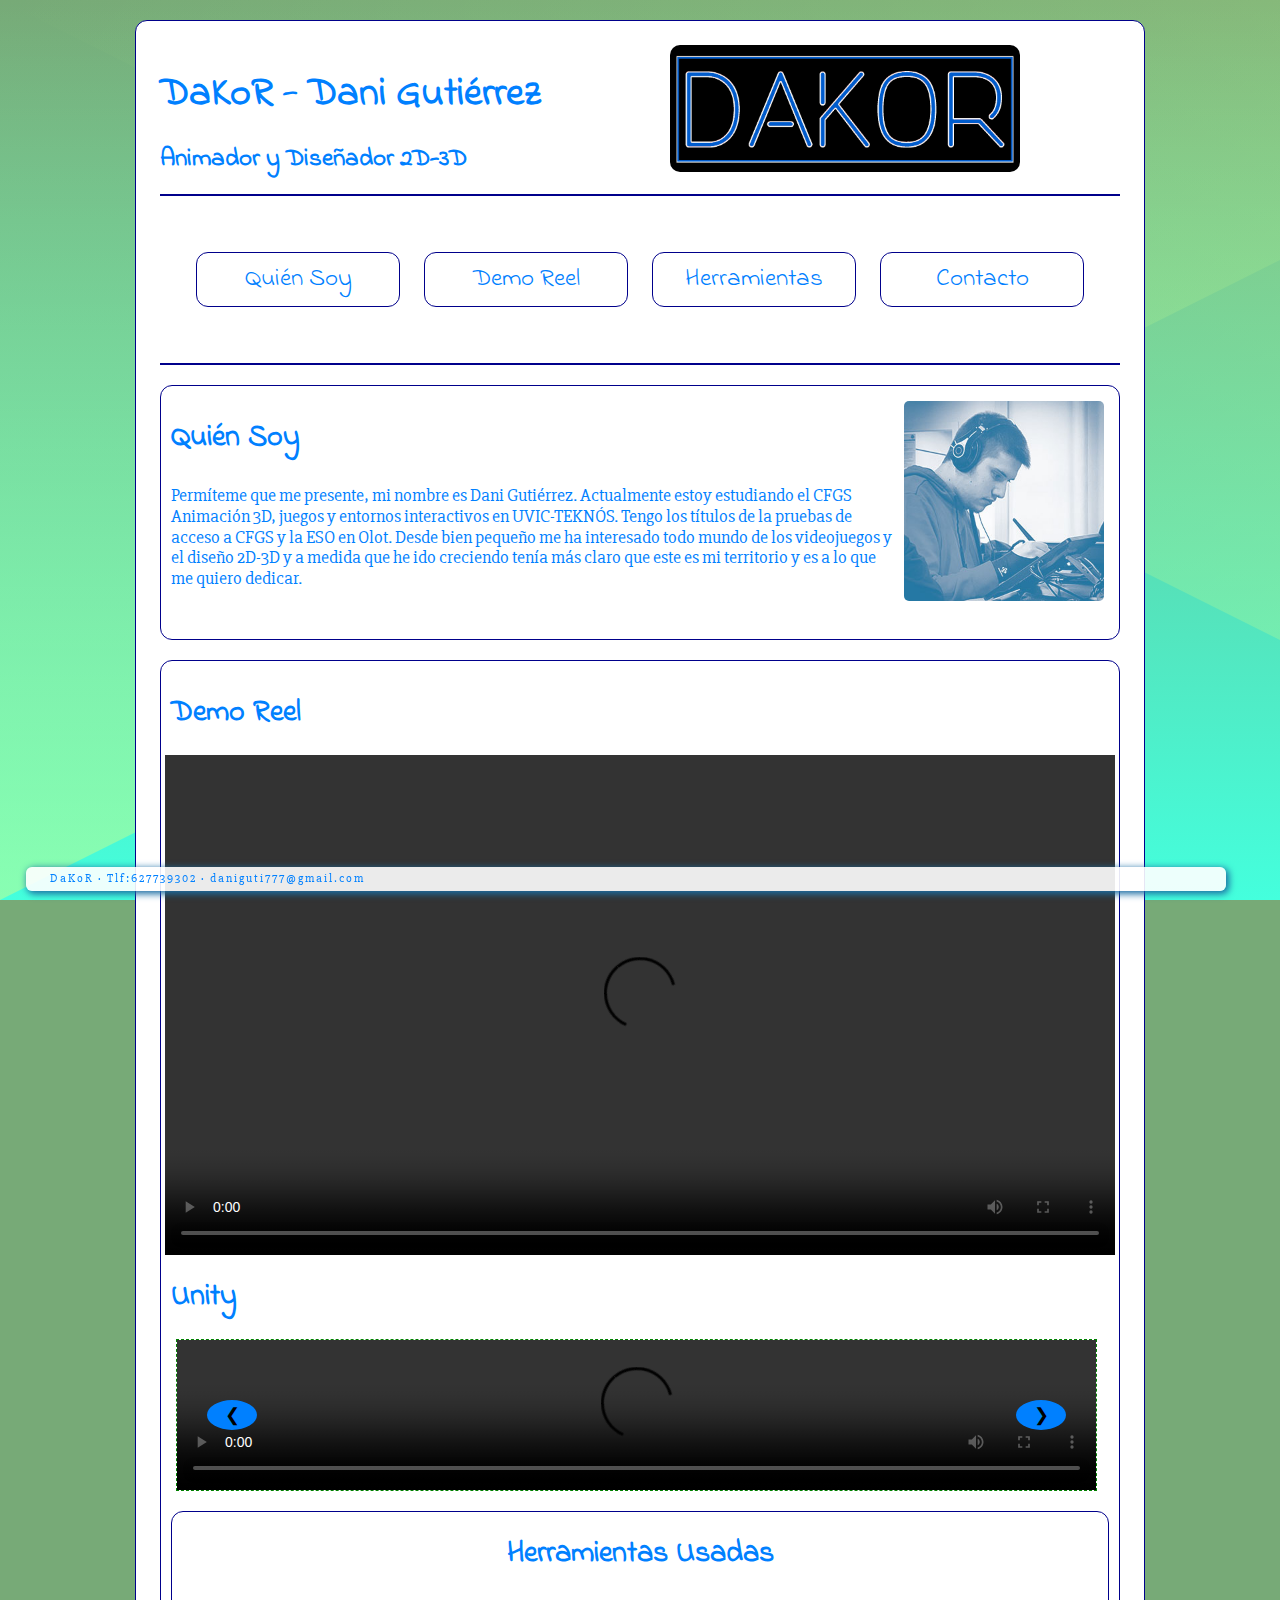
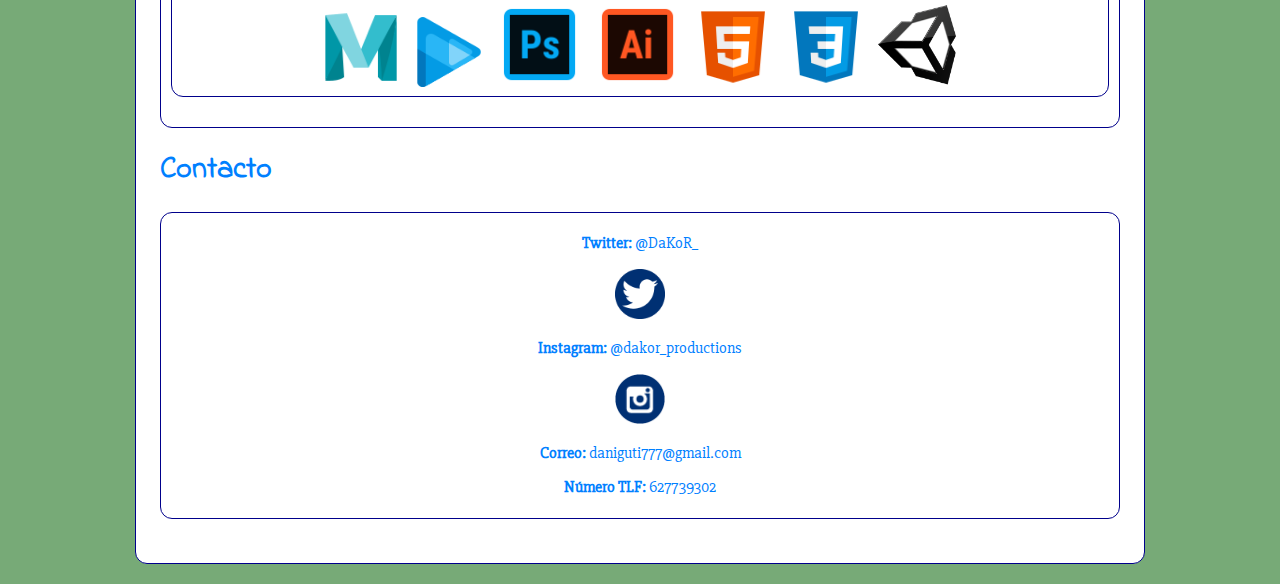
==== commit 553b5881: "Últims retocs+Slider Unity" ====
--- a/index.html
+++ b/index.html
@@ -60,10 +60,15 @@
         <track label="Castellano" kind="subtitles" srclang="caste" src="captions/subtitols_caste.vtt" >
          </video>
    </div> 
+        <h2>Unity</h2>
      <div class="container-display">
-        <img class="mySlides" src="imatges/pai.jpg" style="width:100%">
-        <img class="mySlides" src="imatges/foxer.jpg" style="width:100%">
-        <img class="mySlides" src="imatges/yoda.jpg" style="width:100%">
+         
+        <video class="mySlides" controls width="100%" > 
+                 <source src="video/Parallax.mp4"> </video>
+         <video class="mySlides" controls width="100%" > 
+                 <source src="video/demony.mp4"> </video>
+         <video class="mySlides" controls width="100%" > 
+                 <source src="video/Museo.mp4"> </video>
 
         <button class="boton-slider fletxaDreta-slider" onclick="plusDivs(-1)">&#10094;</button>
         <button class="boton-slider fletxaEsquerra-slider" onclick="plusDivs(1)">&#10095;</button>
@@ -108,6 +113,7 @@
            <img class=ps src="imatges/ai.png" width="95" title="Adobe Illustrator">
            <img class=ps src="imatges/html.png" width="90" title="HTML5"> 
            <img class=ps src="imatges/css.png" width="90" title="CSS"> 
+           <img class=ps src="imatges/unity.png" width="90" title="Unity">
            
            
         
@@ -124,9 +130,7 @@
         <h2 id="cont">Contacto</h2>
         
         
-        <div class="text">
-        <p>En este apartado podrás encontrar todos los recursos para poder contactar conmigo</p>
-        </div>
+        
          <div class="text2">
          <div class=""></div>
     <p><b>Twitter:</b> @DaKoR_</p> 
--- a/css/estil.css
+++ b/css/estil.css
@@ -251,6 +251,7 @@
         /*indicador*/
         margin: 5px;
         border: 1px dashed green;
+        margin-top: 10px;
 
     }
 
@@ -292,3 +293,6 @@
     .mySlides {
         display: none;
     }
+    .vg{
+    margin-bottom: 50px;
+}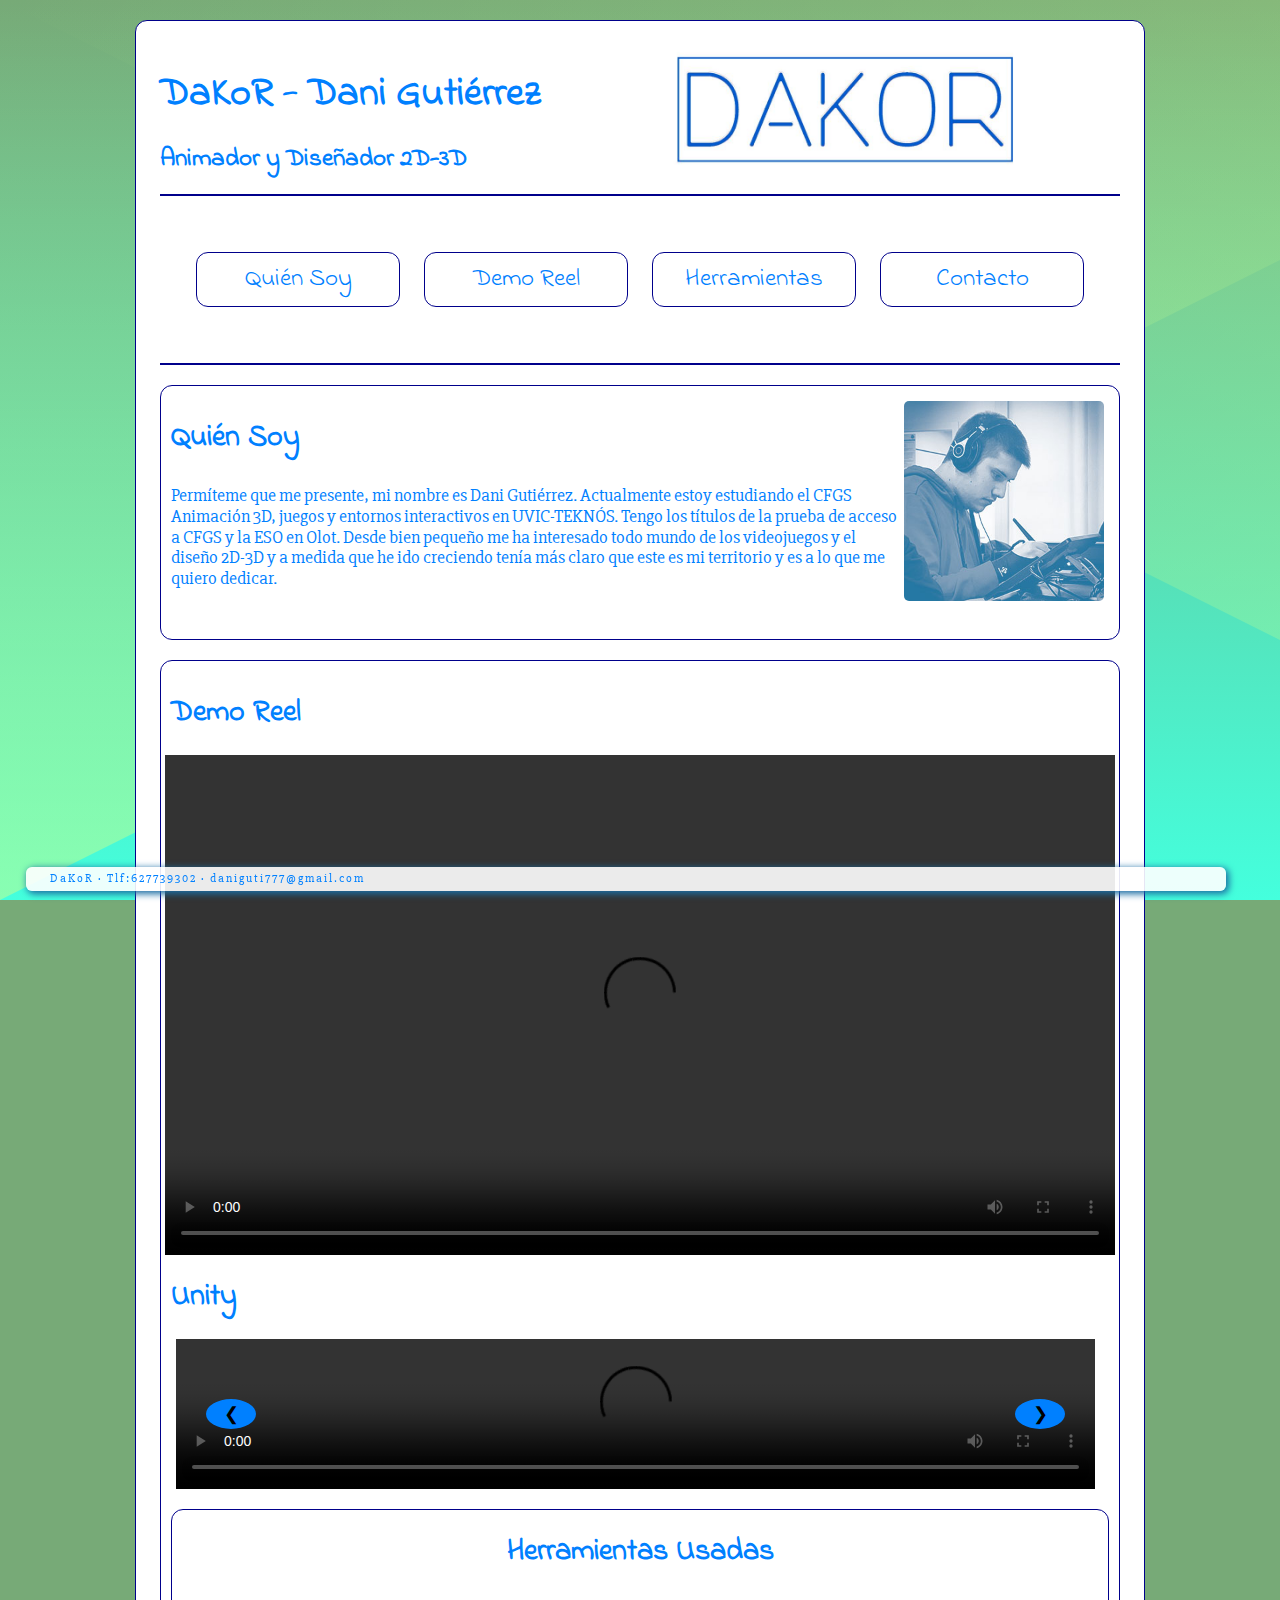
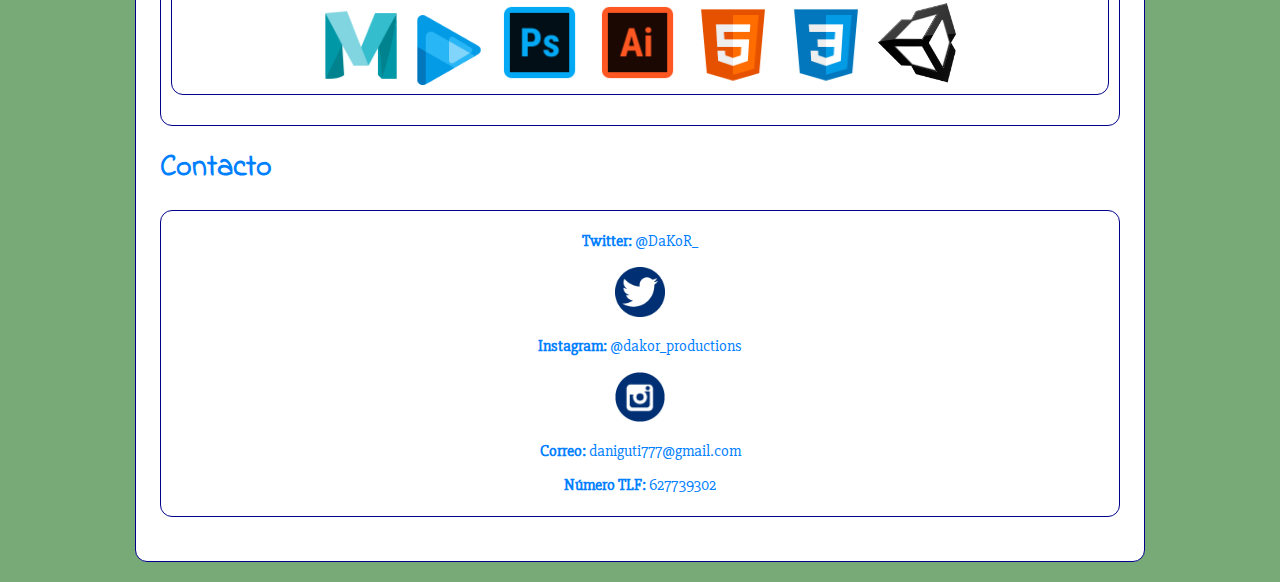
==== commit 7e5bde22: "canvi foto" ====
--- a/index.html
+++ b/index.html
@@ -16,7 +16,7 @@
   <!--comentari-->
     <div id="container-general">
         
-        <img class="dakor" src="imatges/DaKoR1.jpg" width="350">
+        <img class="dakor" src="imatges/DaKoR2.jpg" width="350">
         
         <h1 id="titol" class="slideDown">DaKoR - Dani Gutiérrez</h1>
         
@@ -41,7 +41,7 @@
             
             
             
-            <p class="presenta">Permíteme que me presente, mi nombre es Dani Gutiérrez. Actualmente estoy estudiando el CFGS Animación 3D, juegos y entornos interactivos en UVIC-TEKNÓS. Tengo los títulos de la pruebas de acceso a CFGS y la ESO en Olot.
+            <p class="presenta">Permíteme que me presente, mi nombre es Dani Gutiérrez. Actualmente estoy estudiando el CFGS Animación 3D, juegos y entornos interactivos en UVIC-TEKNÓS. Tengo los títulos de la prueba de acceso a CFGS y la ESO en Olot.
             
             Desde bien pequeño me ha interesado todo mundo de los videojuegos y el diseño 2D-3D y a medida que he ido creciendo tenía más claro que este es mi territorio y es a lo que me quiero dedicar. </p>
         </div>
--- a/css/estil.css
+++ b/css/estil.css
@@ -250,7 +250,6 @@
         width: 98%;
         /*indicador*/
         margin: 5px;
-        border: 1px dashed green;
         margin-top: 10px;
 
     }
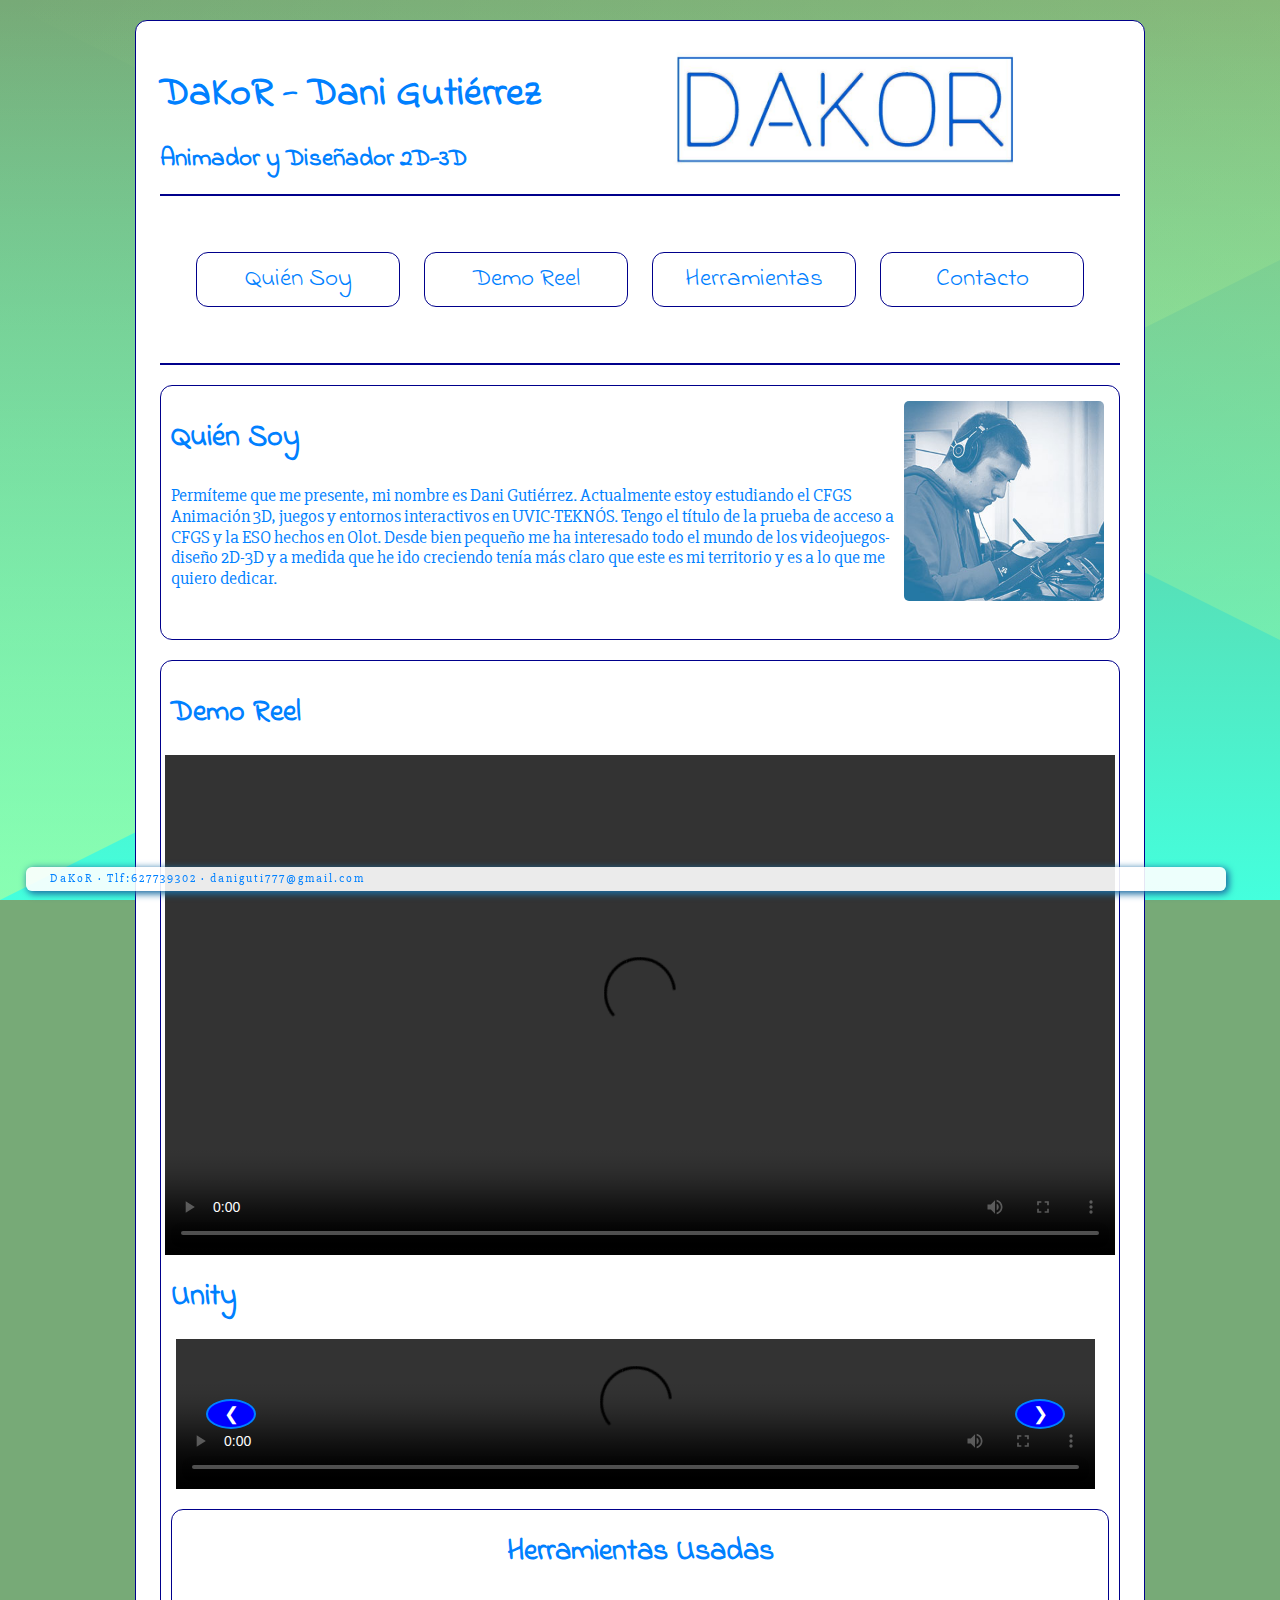
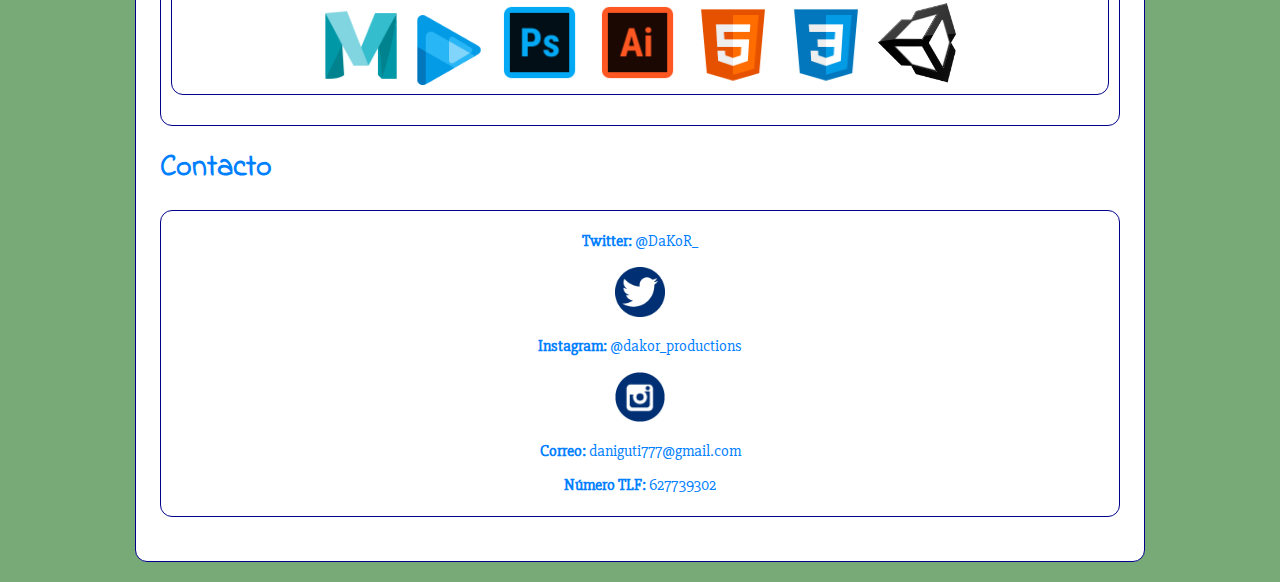
==== commit 9c627b95: "Portfoli Final" ====
--- a/index.html
+++ b/index.html
@@ -41,9 +41,9 @@
             
             
             
-            <p class="presenta">Permíteme que me presente, mi nombre es Dani Gutiérrez. Actualmente estoy estudiando el CFGS Animación 3D, juegos y entornos interactivos en UVIC-TEKNÓS. Tengo los títulos de la prueba de acceso a CFGS y la ESO en Olot.
+            <p class="presenta">Permíteme que me presente, mi nombre es Dani Gutiérrez. Actualmente estoy estudiando el CFGS Animación 3D, juegos y entornos interactivos en UVIC-TEKNÓS. Tengo el título de la prueba de acceso a CFGS y la ESO hechos en Olot.
             
-            Desde bien pequeño me ha interesado todo mundo de los videojuegos y el diseño 2D-3D y a medida que he ido creciendo tenía más claro que este es mi territorio y es a lo que me quiero dedicar. </p>
+            Desde bien pequeño me ha interesado todo el mundo de los videojuegos-diseño 2D-3D y a medida que he ido creciendo tenía más claro que este es mi territorio y es a lo que me quiero dedicar. </p>
         </div>
         
         <div class="demo">
--- a/css/estil.css
+++ b/css/estil.css
@@ -264,13 +264,13 @@
     .boton-slider {
         width: 50px;
         height: 30px;
-        background-color: #0080ff;
+        background-color: blue;
     }
 
     .boton-slider:hover {
         width: 50px;
         height: 30px;
-        background-color: skyblue;
+        background-color: cornflowerblue;
     }
 
     .fletxaDreta-slider {
@@ -278,6 +278,7 @@
         top: 50%;
         left: 0%;
         transform: translate(0%, -50%);
+        color: white;
         */
     }
 
@@ -286,6 +287,7 @@
         top: 50%;
         right: 0%;
         transform: translate(0%, -50%);
+        color: white;
     }
 
 
